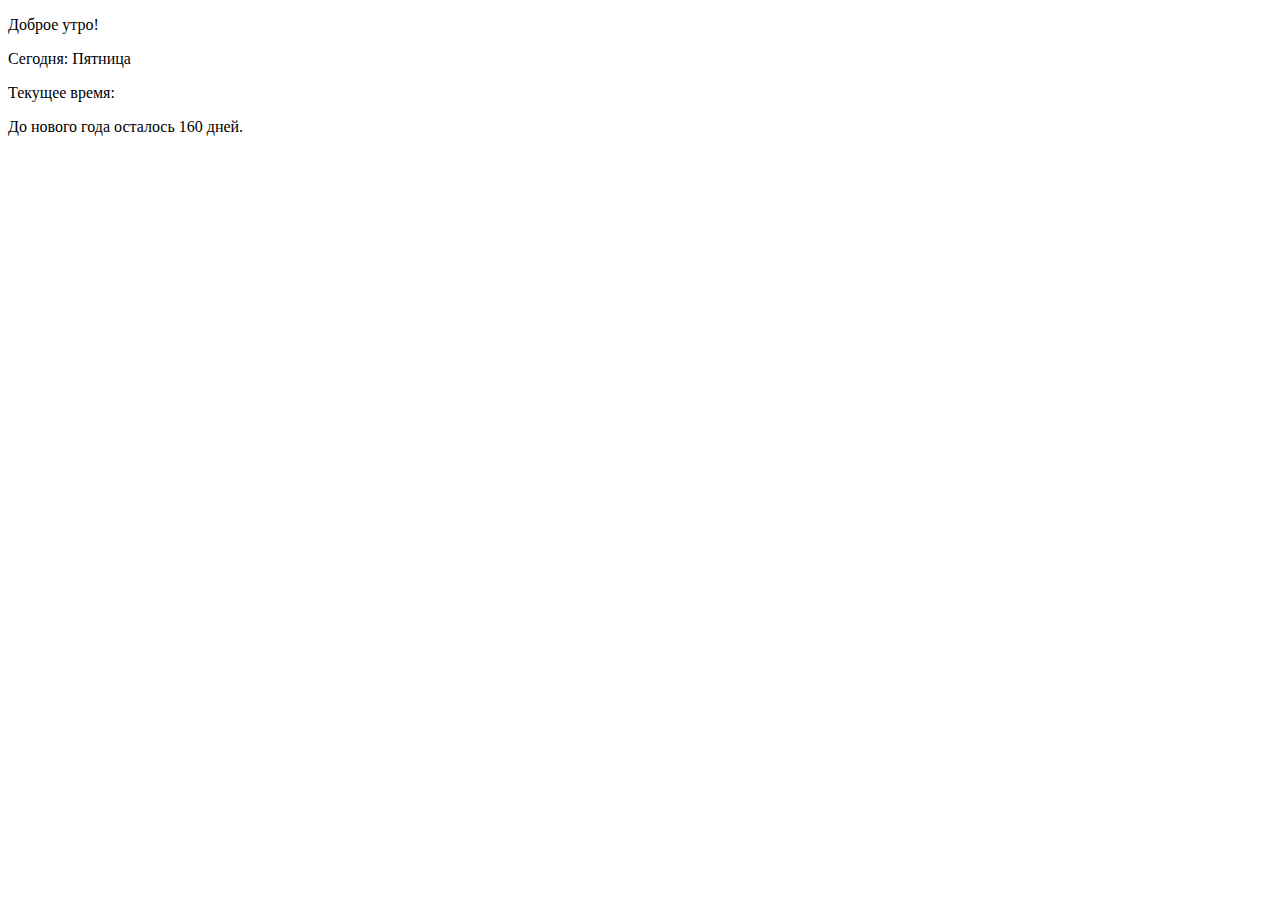
==== extra/index.html @ 115675ce "feat: second part of task18" ====
<!doctype html>
<html>
  <head>
        <meta charset="utf-8">
        <title>18 </title>
  </head>
  <body>
 <div>
	<p class='greeting'></p>
	<p>Сегодня: <span id='week-day'></span></p>
	<p>Текущее время: <span id='time-now'></span> </p>
	<p>До нового года осталось <span id='days-amount'></span></p>
 </div> 
  
  <script src="main.js"></script>
  </body>
  </html>
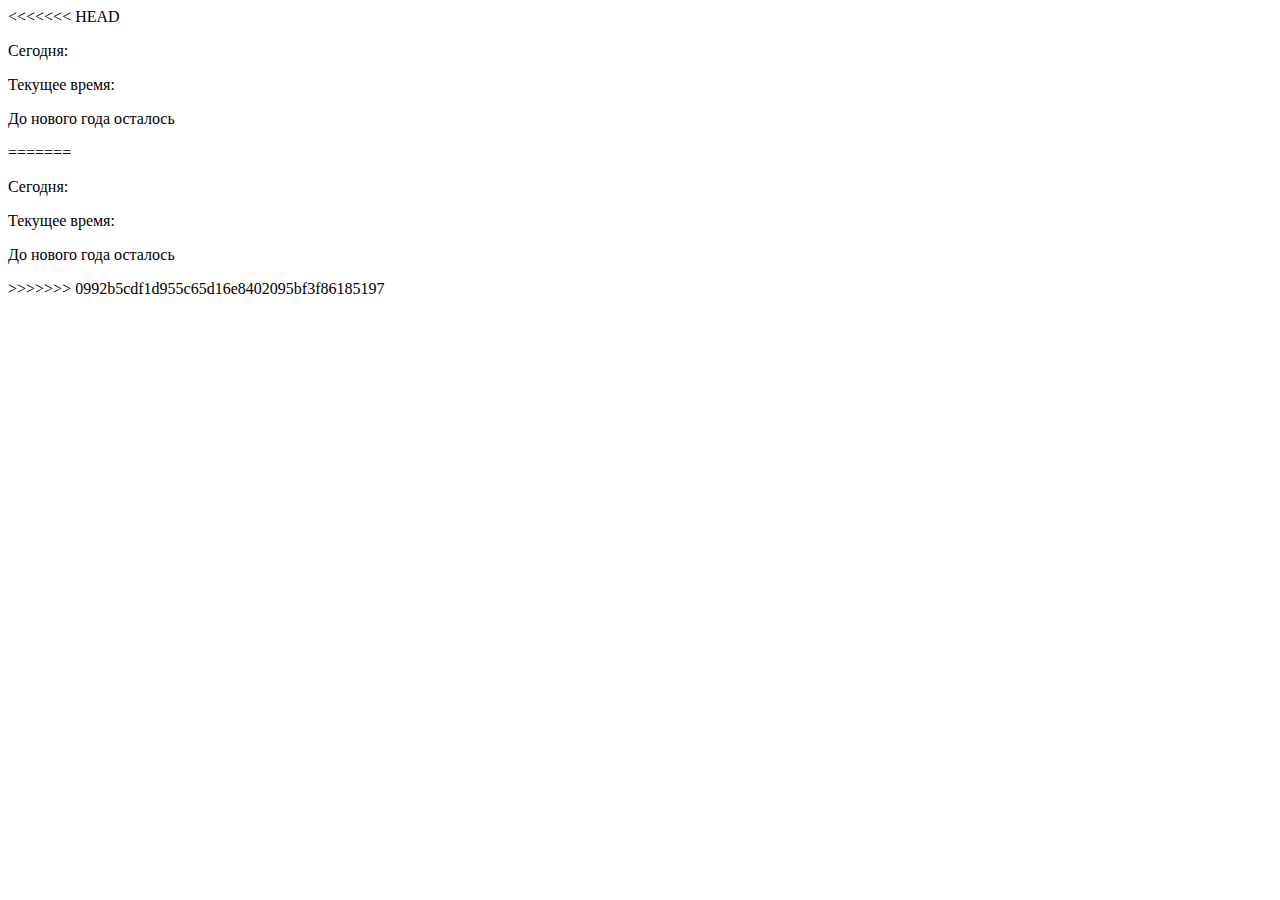
==== commit 5413ef40: "feat: union" ====
--- a/extra/index.html
+++ b/extra/index.html
@@ -1,3 +1,4 @@
+<<<<<<< HEAD
 <!doctype html>
 <html>
   <head>
@@ -14,4 +15,22 @@
   
   <script src="main.js"></script>
   </body>
+=======
+<!doctype html>
+<html>
+  <head>
+        <meta charset="utf-8">
+        <title>18 </title>
+  </head>
+  <body>
+ <div>
+	<p class='greeting'></p>
+	<p>Сегодня: <span id='week-day'></span></p>
+	<p>Текущее время: <span id='time-now'></span> </p>
+	<p>До нового года осталось <span id='days-amount'></span></p>
+ </div> 
+  
+  <script src="main.js"></script>
+  </body>
+>>>>>>> 0992b5cdf1d955c65d16e8402095bf3f86185197
   </html>